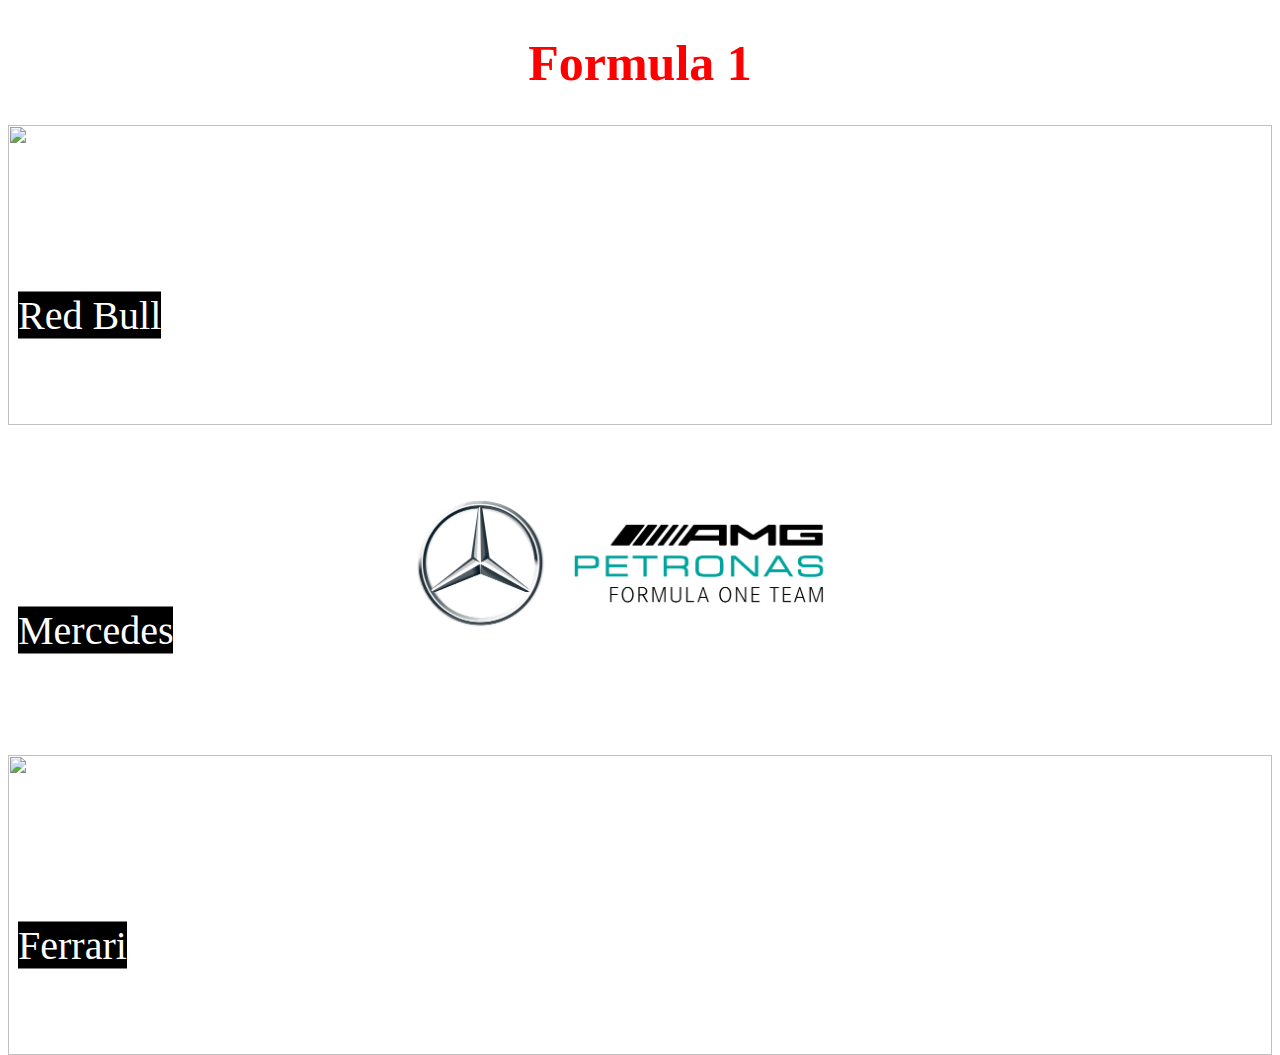
==== index.html @ ed0342bc "Add files via upload" ====
<!DOCTYPE html>
<html>

<head>
  <meta charset="utf-8">
  <meta name="viewport" content="width=device-width">
  <title>Formula 1</title>
  <link href="style.css" rel="stylesheet" type="text/css" />
  <!-- kit from font awesome for icons-->
  <script src="https://kit.fontawesome.com/31b1f18f2f.js" crossorigin="anonymous"></script>
</head>

<body>
  <h1>Formula 1</h1>
  <div class="movies"> 
    <p>Red Bull</p>
    <img
      src=" https://yt3.googleusercontent.com/Is_tD_7CrrFtaXucSn1cL70Uo-QiuIimGNNFA8AZlDhGJbALqR_bwhBzk1WBV7Ysi3pvWST0_wg=s900-c-k-c0x00ffffff-no-rj">
  </div>
  <div class="movies">
    <p>Mercedes</p>
    <img
      src="mercedes.png">
  </div>
  <div class="movies">
    <p>Ferrari</p>
    <img src="https://assets.turbologo.com/blog/en/2019/10/19084952/ferrari-logo-illustration-958x575.jpg">
  </div>
  <i class="fa-solid fa-circle-right fa-2xl" id="button"></i>
</body>

</html>
---- style.css ----
html {
  height: 100%;
  width: 100%;
  background-color: white;
}
.contact{
  text-align:center;
}

.movies{
  flex-direction: column;
  align-items: left;
  display: flex;
  position: relative;
  margin-bottom: 15px;
}

h1{
  color: red;
  text-align: center;
  font-size: 50px;
}

p{
  font-size: 40px;
  margin-left:10px;
  color: white;
}

.movies> p{
  font-size: 40px;
  margin-left: 10px;
  position: absolute;
  background-color: black;
  top: 50%;
  transform: translate(0, -50%);
}

ul{
  color: white;
}

img{
  height: 300px;
  width: 100%;
  object-fit: cover;
}

@media (max-width: 576px) {
  img{
    height: 300px;
  }
}
#button{
  height: 60px;
  width: 60px;
  top: 80%;
  right: 20px;
  position: fixed;
  z-index: 2;
  color: black;
}
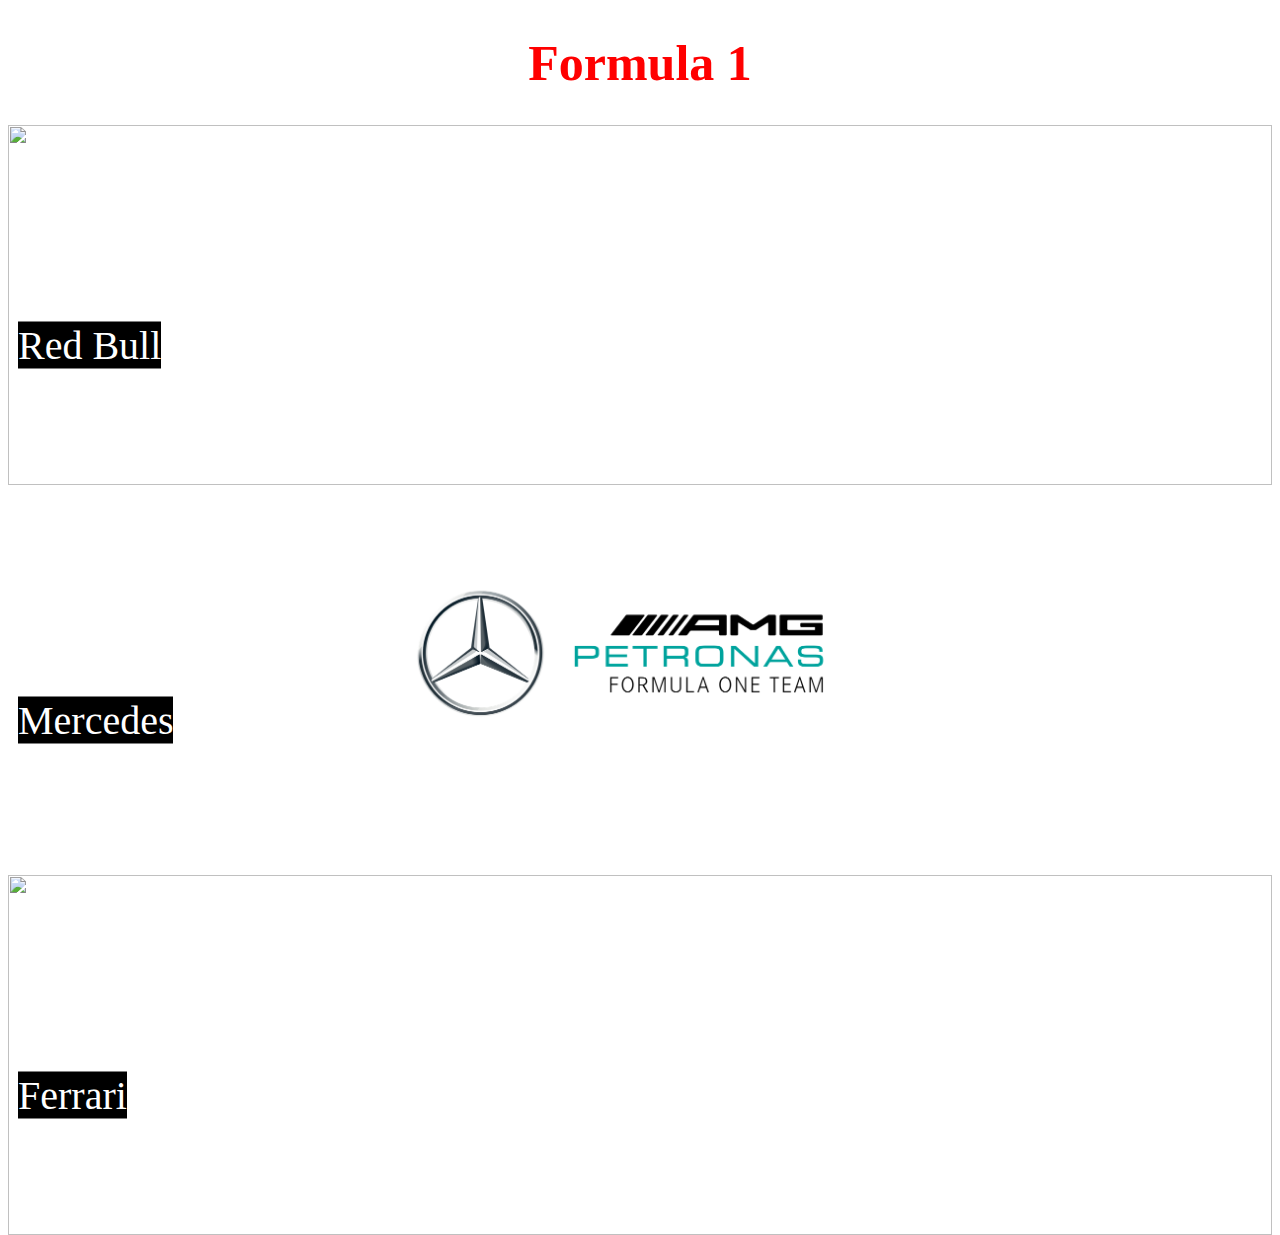
==== commit 6e3c656c: "Add files via upload" ====
--- a/index.html
+++ b/index.html
@@ -2,10 +2,8 @@
 <html>
 
 <head>
-  <meta charset="utf-8">
-  <meta name="viewport" content="width=device-width">
   <title>Formula 1</title>
-  <link href="style.css" rel="stylesheet" type="text/css" />
+  <link rel="stylesheet" type="text/css" href="style.css">
   <!-- kit from font awesome for icons-->
   <script src="https://kit.fontawesome.com/31b1f18f2f.js" crossorigin="anonymous"></script>
 </head>
@@ -15,7 +13,7 @@
   <div class="movies"> 
     <p>Red Bull</p>
     <img
-      src=" https://yt3.googleusercontent.com/Is_tD_7CrrFtaXucSn1cL70Uo-QiuIimGNNFA8AZlDhGJbALqR_bwhBzk1WBV7Ysi3pvWST0_wg=s900-c-k-c0x00ffffff-no-rj">
+      src="https://wallpapers.com/images/hd/red-bull-pictures-zo19obew3axn6w2g.jpg">
   </div>
   <div class="movies">
     <p>Mercedes</p>
@@ -24,7 +22,7 @@
   </div>
   <div class="movies">
     <p>Ferrari</p>
-    <img src="https://assets.turbologo.com/blog/en/2019/10/19084952/ferrari-logo-illustration-958x575.jpg">
+    <img src="https://cdn.ferrari.com/cms/network/media/img/resize/64c2f433a4be720012b14d7d-2022-scuderia-ferrari-4">
   </div>
   <i class="fa-solid fa-circle-right fa-2xl" id="button"></i>
 </body>
--- a/style.css
+++ b/style.css
@@ -2,9 +2,6 @@
   height: 100%;
   width: 100%;
   background-color: white;
-}
-.contact{
-  text-align:center;
 }
 
 .movies{
@@ -41,7 +38,7 @@
 }
 
 img{
-  height: 300px;
+  height: 360px;
   width: 100%;
   object-fit: cover;
 }
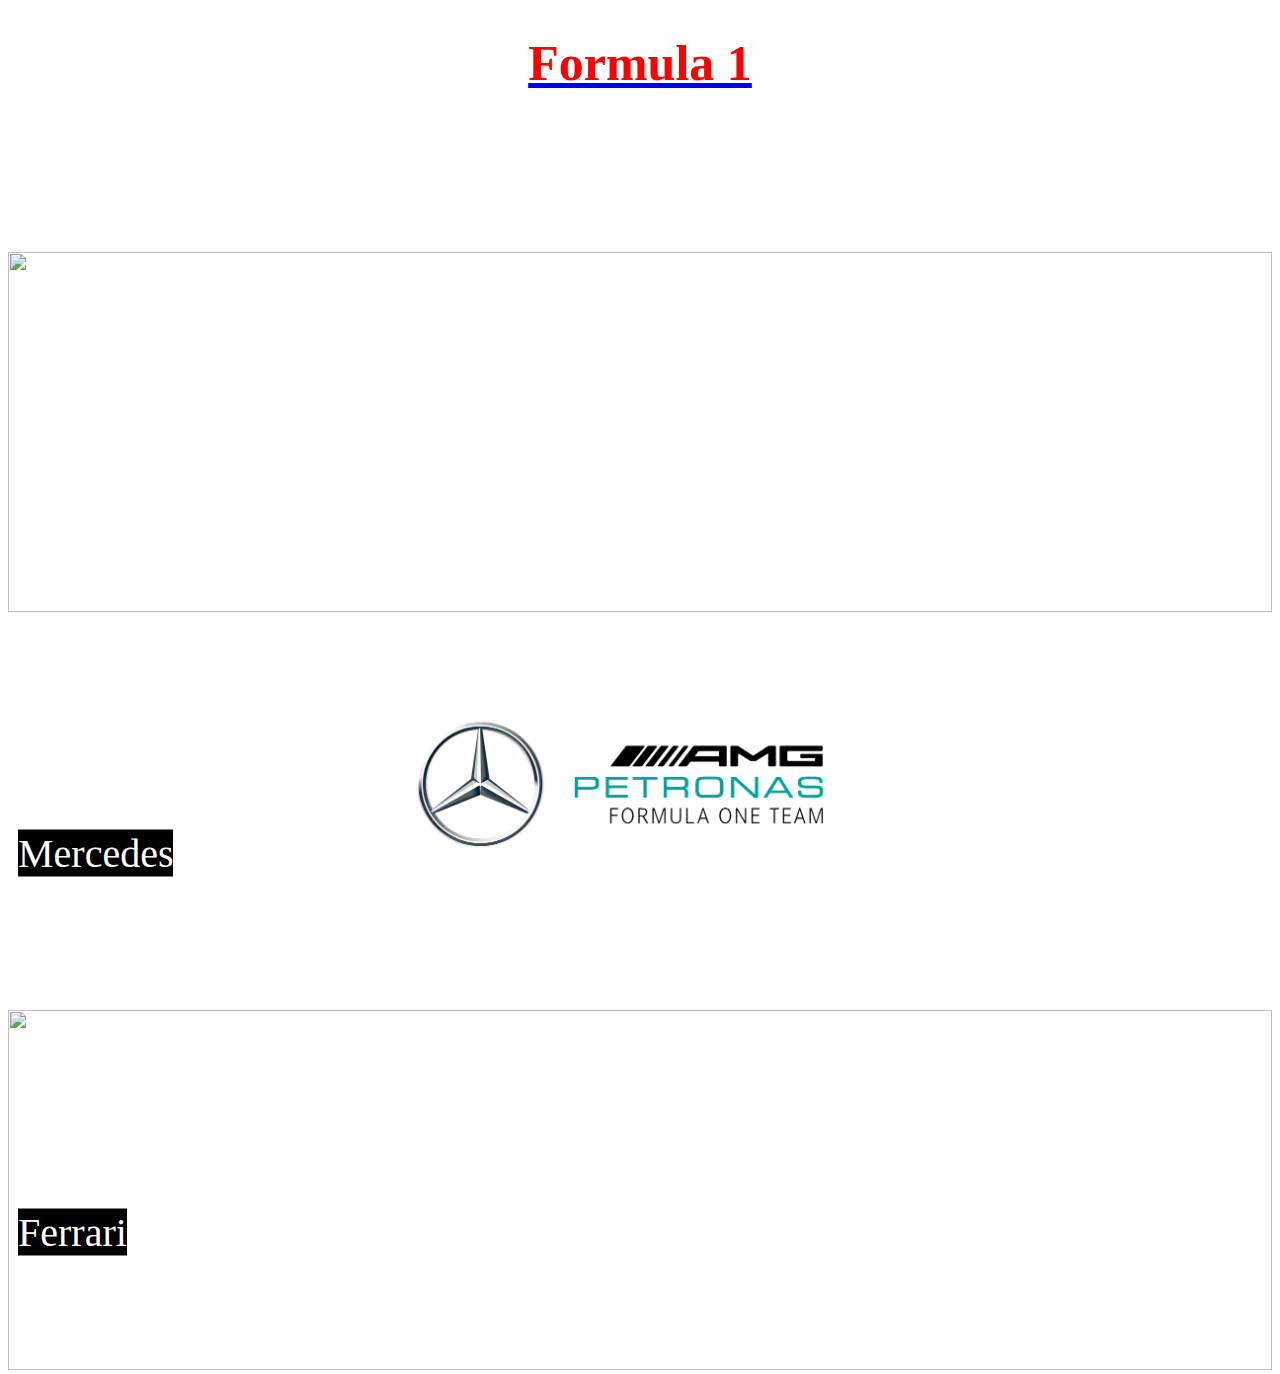
==== commit 6beeb796: "Update index.html" ====
--- a/index.html
+++ b/index.html
@@ -2,27 +2,28 @@
 <html>
 
 <head>
-  <title>Formula 1</title>
+<title>Formula 1</title>
   <link rel="stylesheet" type="text/css" href="style.css">
   <!-- kit from font awesome for icons-->
   <script src="https://kit.fontawesome.com/31b1f18f2f.js" crossorigin="anonymous"></script>
 </head>
 
 <body>
-  <h1>Formula 1</h1>
+   <a href="https://nicktoxic15.github.io/Formula-1/BoostrapUI.html/z.html"><h1>Formula 1</h1><a/>
   <div class="movies"> 
     <p>Red Bull</p>
-    <img
-      src="https://wallpapers.com/images/hd/red-bull-pictures-zo19obew3axn6w2g.jpg">
+    <a href=”https://nicktoxic15.github.io/Formula-1/RedBull/h.html”><img
+      src="https://wallpapers.com/images/hd/red-bull-pictures-zo19obew3axn6w2g.jpg"></a>
   </div>
   <div class="movies">
     <p>Mercedes</p>
-    <img
-      src="mercedes.png">
+    <a href="https://nicktoxic15.github.io/Formula-1/Mercedes/s.html"><img
+      src="mercedes.png"></a>
   </div>
   <div class="movies">
     <p>Ferrari</p>
-    <img src="https://cdn.ferrari.com/cms/network/media/img/resize/64c2f433a4be720012b14d7d-2022-scuderia-ferrari-4">
+    <a href="https://nicktoxic15.github.io/Formula-1/Ferrari/v.html">
+      <img src="https://cdn.ferrari.com/cms/network/media/img/resize/64c2f433a4be720012b14d7d-2022-scuderia-ferrari-4"><a/>
   </div>
   <i class="fa-solid fa-circle-right fa-2xl" id="button"></i>
 </body>
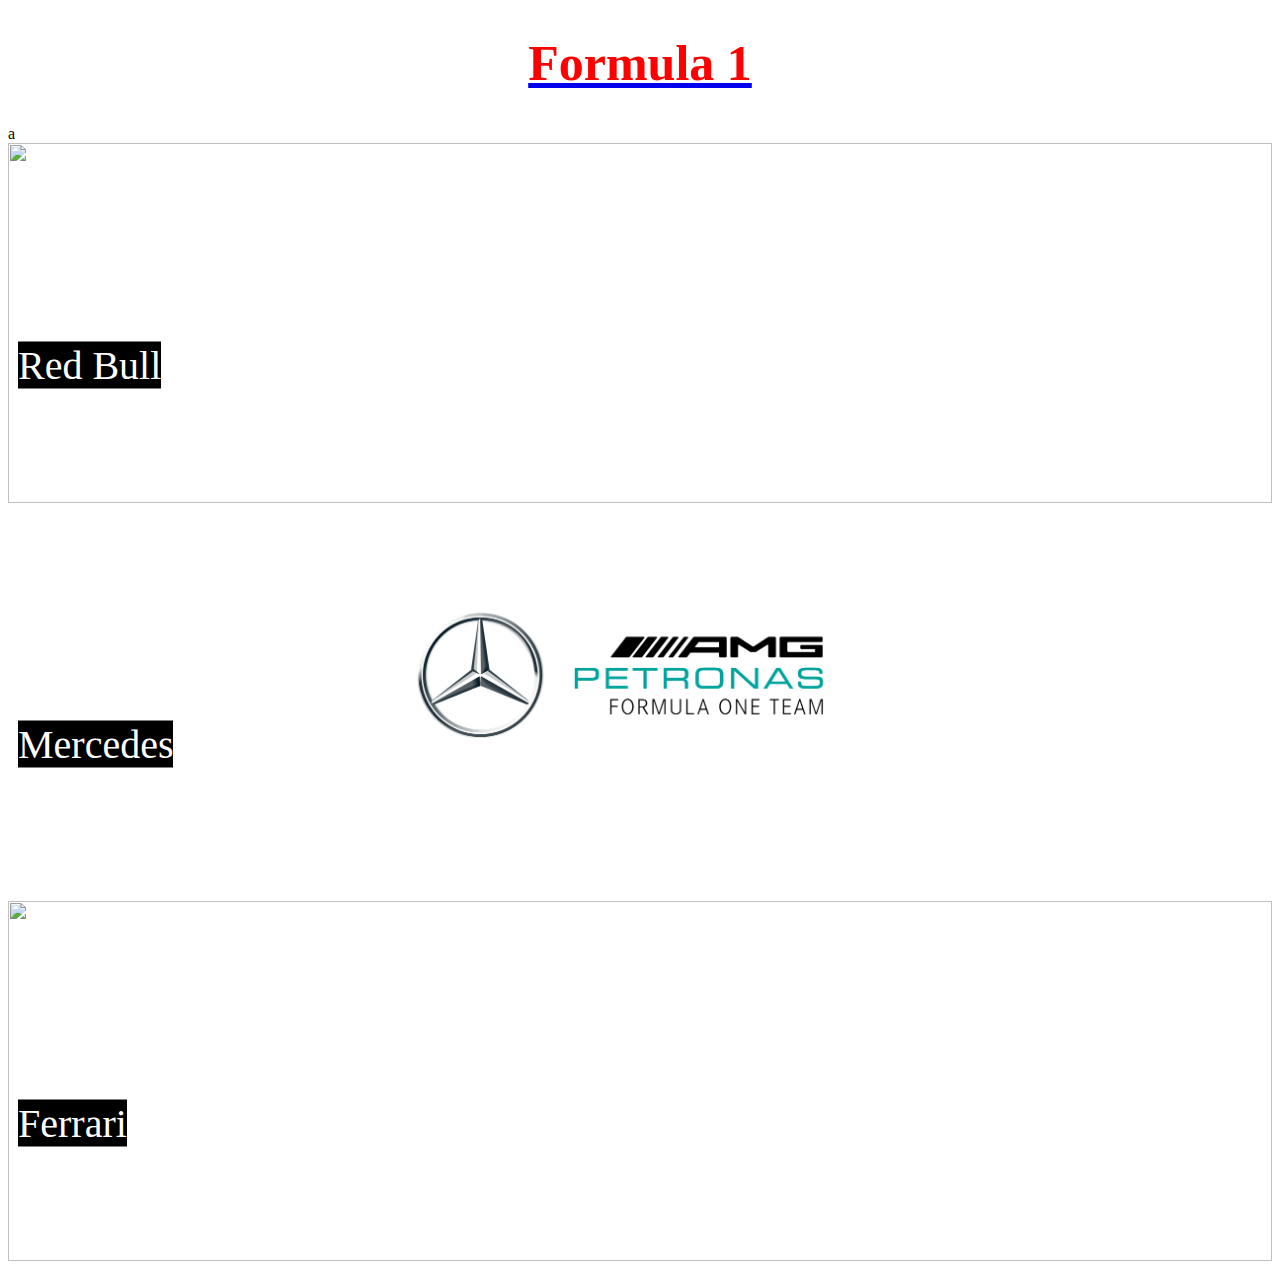
==== commit dc405738: "Update index.html" ====
--- a/index.html
+++ b/index.html
@@ -9,10 +9,11 @@
 </head>
 
 <body>
-   <a href="https://nicktoxic15.github.io/Formula-1/BoostrapUI.html/z.html"><h1>Formula 1</h1><a/>
-  <div class="movies"> 
+  <a href="https://nicktoxic15.github.io/Formula-1/BoostrapUI.html/z.html"><h1>Formula 1</h1></a>a
+
+  <div class="movies">
     <p>Red Bull</p>
-    <a href=”https://nicktoxic15.github.io/Formula-1/RedBull/h.html”><img
+    <a href="https://nicktoxic15.github.io/Formula-1/RedBull/h.html"><img
       src="https://wallpapers.com/images/hd/red-bull-pictures-zo19obew3axn6w2g.jpg"></a>
   </div>
   <div class="movies">
@@ -25,7 +26,8 @@
     <a href="https://nicktoxic15.github.io/Formula-1/Ferrari/v.html">
       <img src="https://cdn.ferrari.com/cms/network/media/img/resize/64c2f433a4be720012b14d7d-2022-scuderia-ferrari-4"><a/>
   </div>
-  <i class="fa-solid fa-circle-right fa-2xl" id="button"></i>
+  <a href="https://nicktoxic15.github.io/Formula-1/BoostrapUI.html/z.html">
+    <i class="fa-solid fa-circle-right fa-2xl" id="button"></i></a>
 </body>
 
 </html>
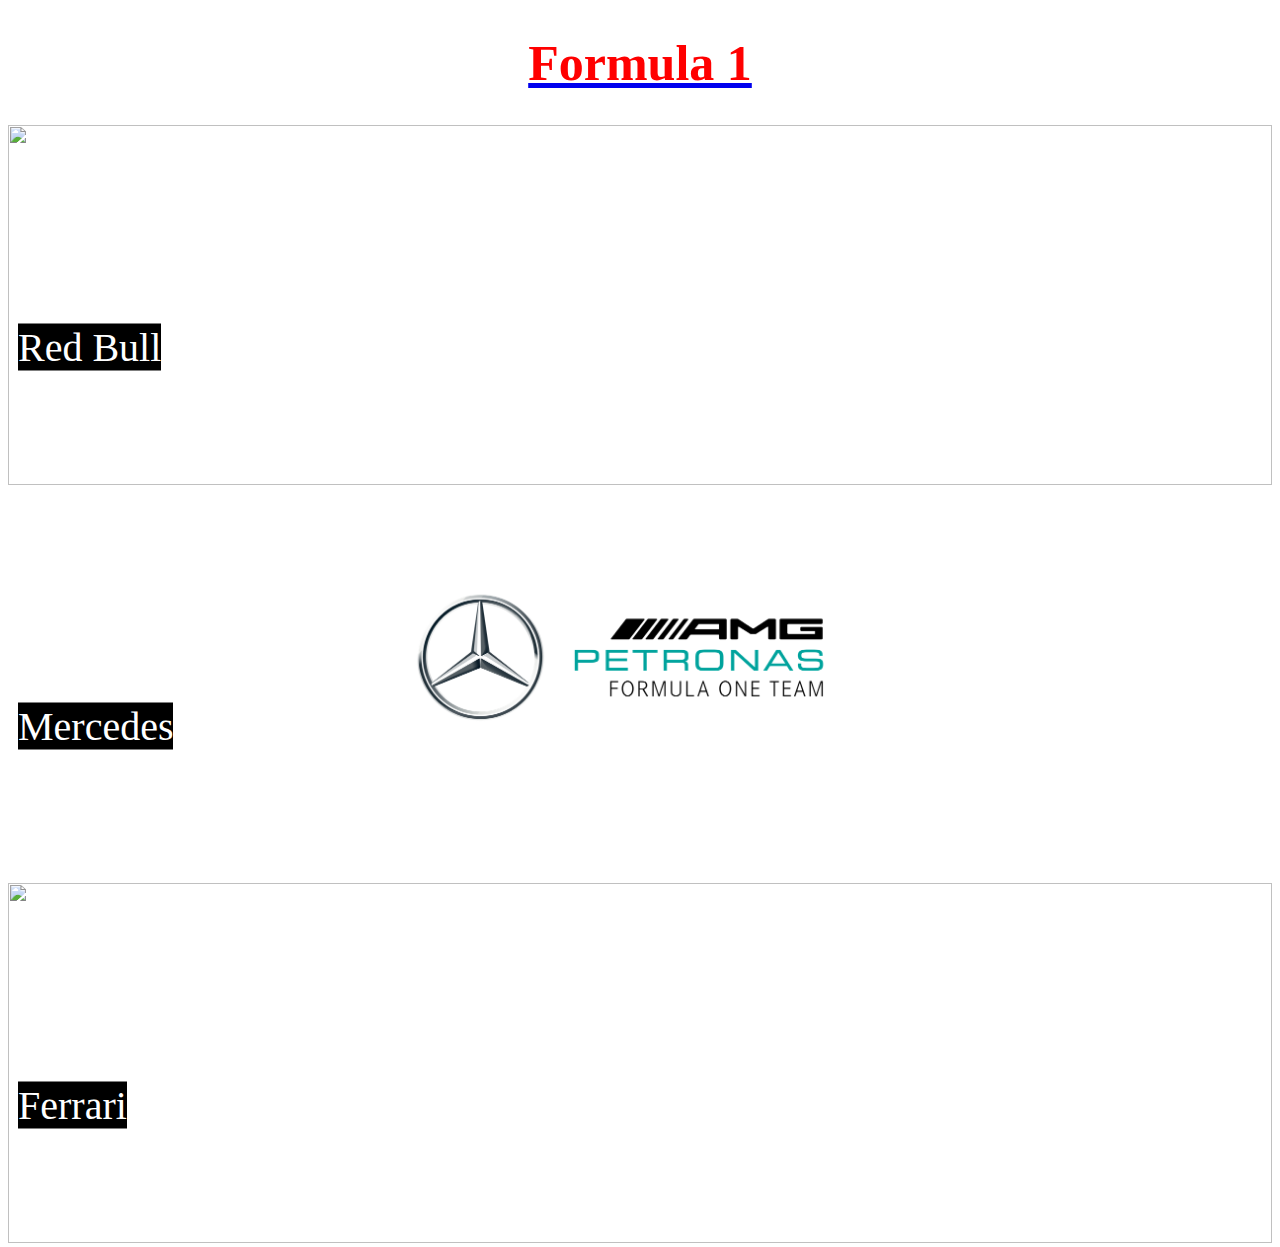
==== commit dbb38f21: "Update index.html" ====
--- a/index.html
+++ b/index.html
@@ -9,7 +9,7 @@
 </head>
 
 <body>
-  <a href="https://nicktoxic15.github.io/Formula-1/BoostrapUI.html/z.html"><h1>Formula 1</h1></a>a
+  <a href="https://nicktoxic15.github.io/Formula-1/BoostrapUI.html/z.html"><h1>Formula 1</h1></a>
 
   <div class="movies">
     <p>Red Bull</p>
